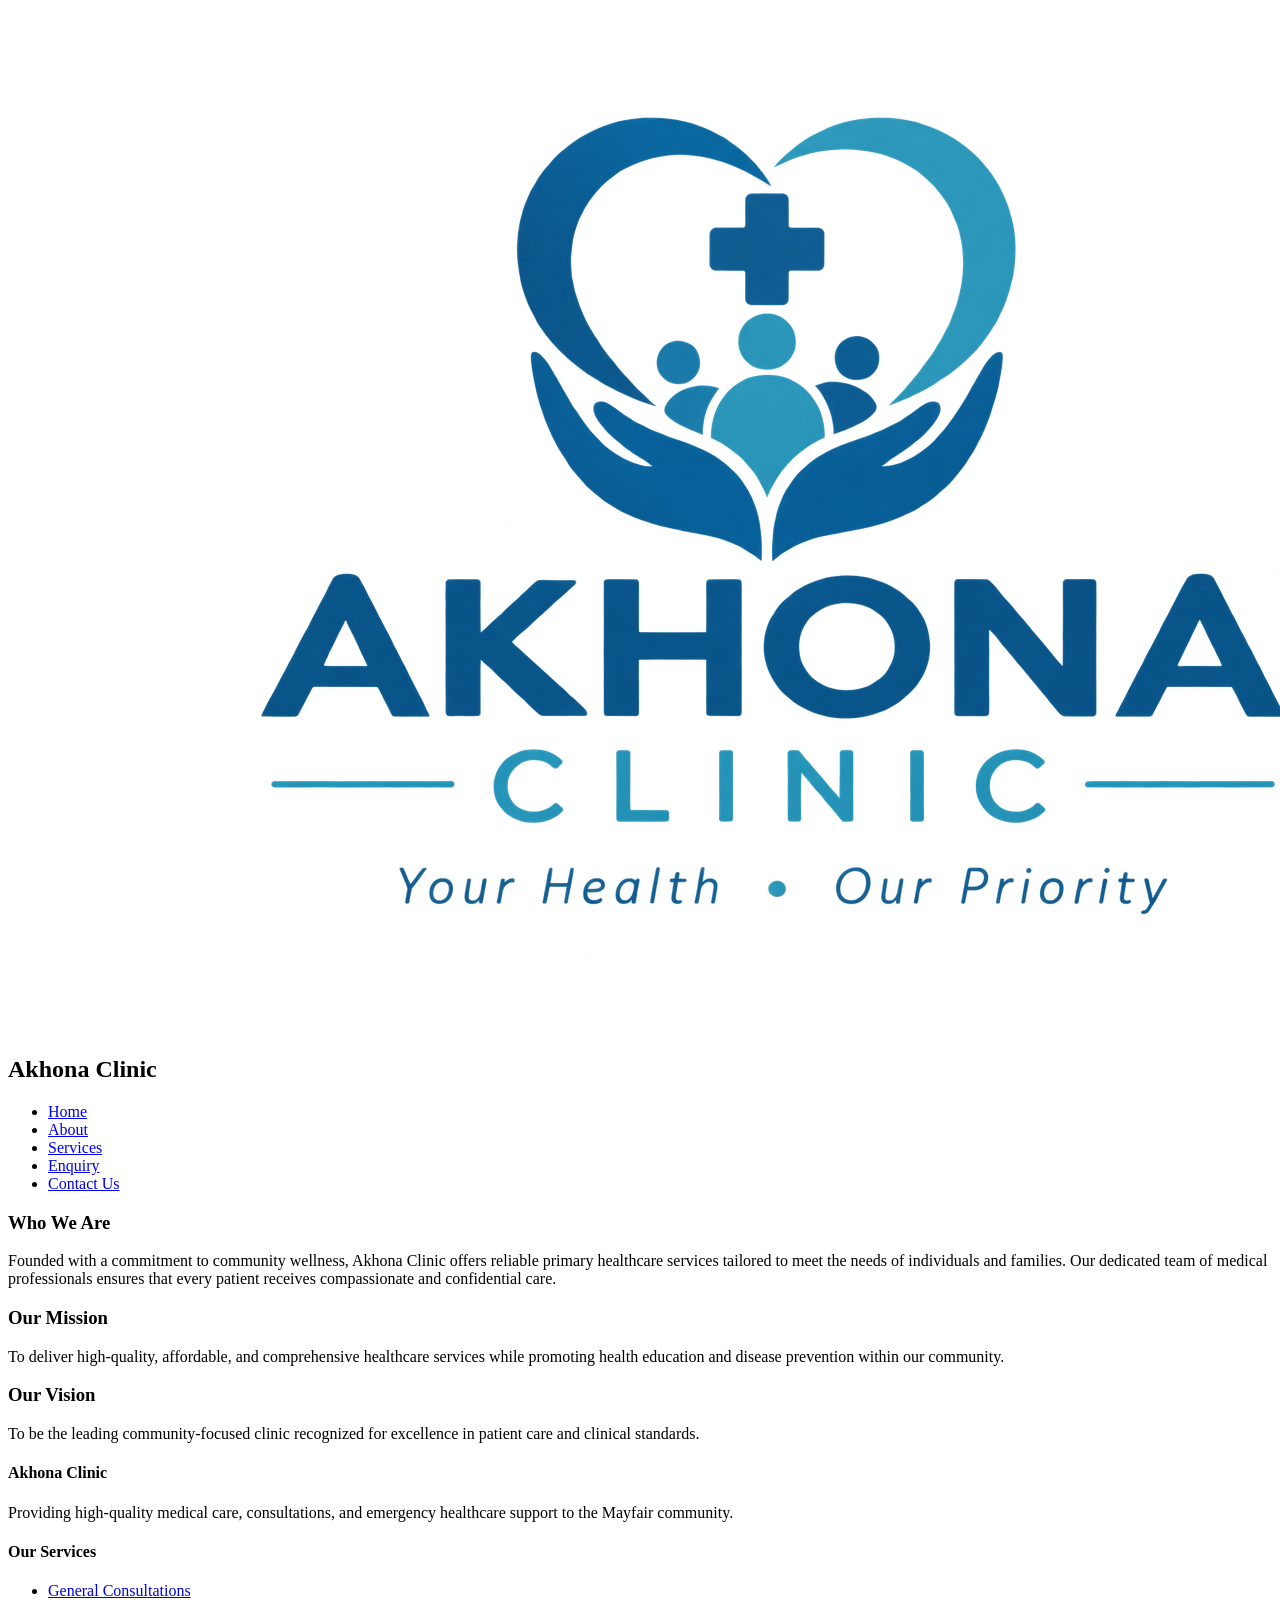
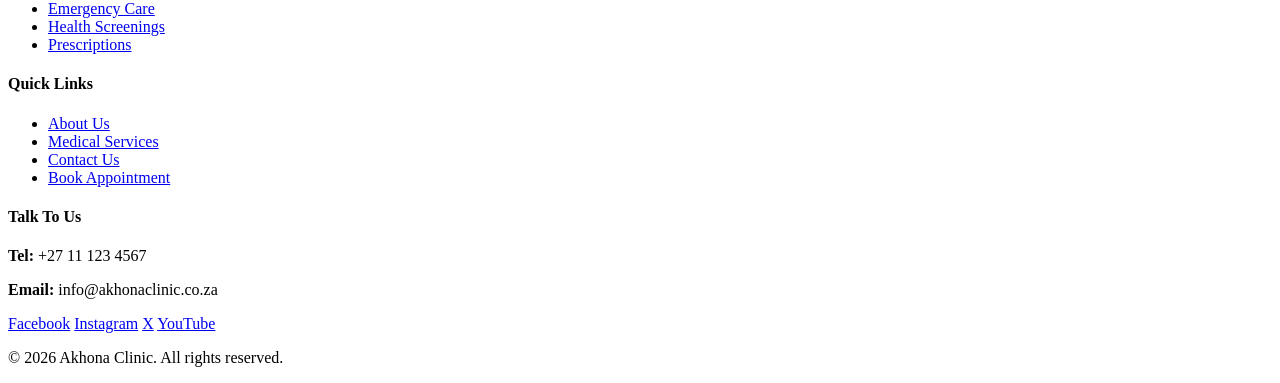
==== pages/about us.html @ 68005e3f "validation update" ====
<!DOCTYPE html>
<html lang="en-ZA">
<head>
    <meta charset="UTF-8">
    <meta name="viewport" content="width=device-width, initial-scale=1.0">
    <title>Services | Akhona Clinic</title>
  
    <link rel="stylesheet" href="../CSS/style.css">
</head>
<body>
 <header class="site-header">
         <img src="../images/Logo 1..png"
       alt="Akhona Clinic"
       class="logo-img">
           <h2>Akhona Clinic</h2>
       </div>
<nav class="navbar">
    <ul>
                <li><a href="../index.html">Home</a></li>
                <li><a href="about us.html">About</a></li>
                <li><a href="Services.html">Services</a></li>
                <li><a href="Enquiry.html">Enquiry</a></li>
                <li><a href="contactus.html">Contact Us</a></li>
    </ul>
</nav>
    </header>

        <main class="container">
  <div class="cards-grid">
    <div class="card">
      <h3>Who We Are</h3>
      <p>
        Founded with a commitment to community wellness, Akhona Clinic offers reliable 
        primary healthcare services tailored to meet the needs of individuals and families. 
        Our dedicated team of medical professionals ensures that every patient receives 
        compassionate and confidential care.
      </p>
    </div>

    <div class="card">
      <h3>Our Mission</h3>
      <p>
        To deliver high-quality, affordable, and comprehensive healthcare services while 
        promoting health education and disease prevention within our community.
      </p>
    </div>

    <div class="card">
      <h3>Our Vision</h3>
      <p>
        To be the leading community-focused clinic recognized for excellence in patient care 
        and clinical standards.
      </p>
    </div>
  </div>
</main>

     <!-- FOOTER: 4 COLUMNS -->
   <footer class="site-footer">
       <div class="footer-container">
           
           <!-- Column 1: Logo & Info -->
           <div class="footer-col">
               <h4>Akhona Clinic</h4>
               <p>Providing high-quality medical care, consultations, and emergency healthcare support to the Mayfair community.</p>
           </div>

           <!-- Column 2: Healthcare Services -->
           <div class="footer-col">
               <h4>Our Services</h4>
               <ul>
                   <li><a href="services.html">General Consultations</a></li>
                   <li><a href="services.html">Emergency Care</a></li>
                   <li><a href="services.html">Health Screenings</a></li>
                   <li><a href="services.html">Prescriptions</a></li>
               </ul>
           </div>

           <!-- Column 3: Quick Links -->
           <div class="footer-col">
               <h4>Quick Links</h4>
               <ul>
                   <li><a href="about us.html">About Us</a></li>
                   <li><a href="Services.html">Medical Services</a></li>
                   <li><a href="contactus.html">Contact Us</a></li>
                   <li><a href="Enquiry.html">Book Appointment</a></li>
               </ul>
           </div>

           <!-- Column 4: Contact & Social Media -->
           <div class="footer-col">
               <h4>Talk To Us</h4>
               <p><strong>Tel:</strong> +27 11 123 4567</p>
               <p><strong>Email:</strong> info@akhonaclinic.co.za</p>
               <div class="social-links">
                   <a href="https://facebook.com" target="_blank">Facebook</a>
                   <a href="https://instagram.com" target="_blank">Instagram</a>
                   <a href="https://x.com" target="_blank">X</a>
                   <a href="https://youtube.com" target="_blank">YouTube</a>
               </div>
           </div>

       </div>

    <div class="footer-bottom">
           <p>© 2026 Akhona Clinic. All rights reserved.</p>
       </div>
   </footer>
</body>
</html>
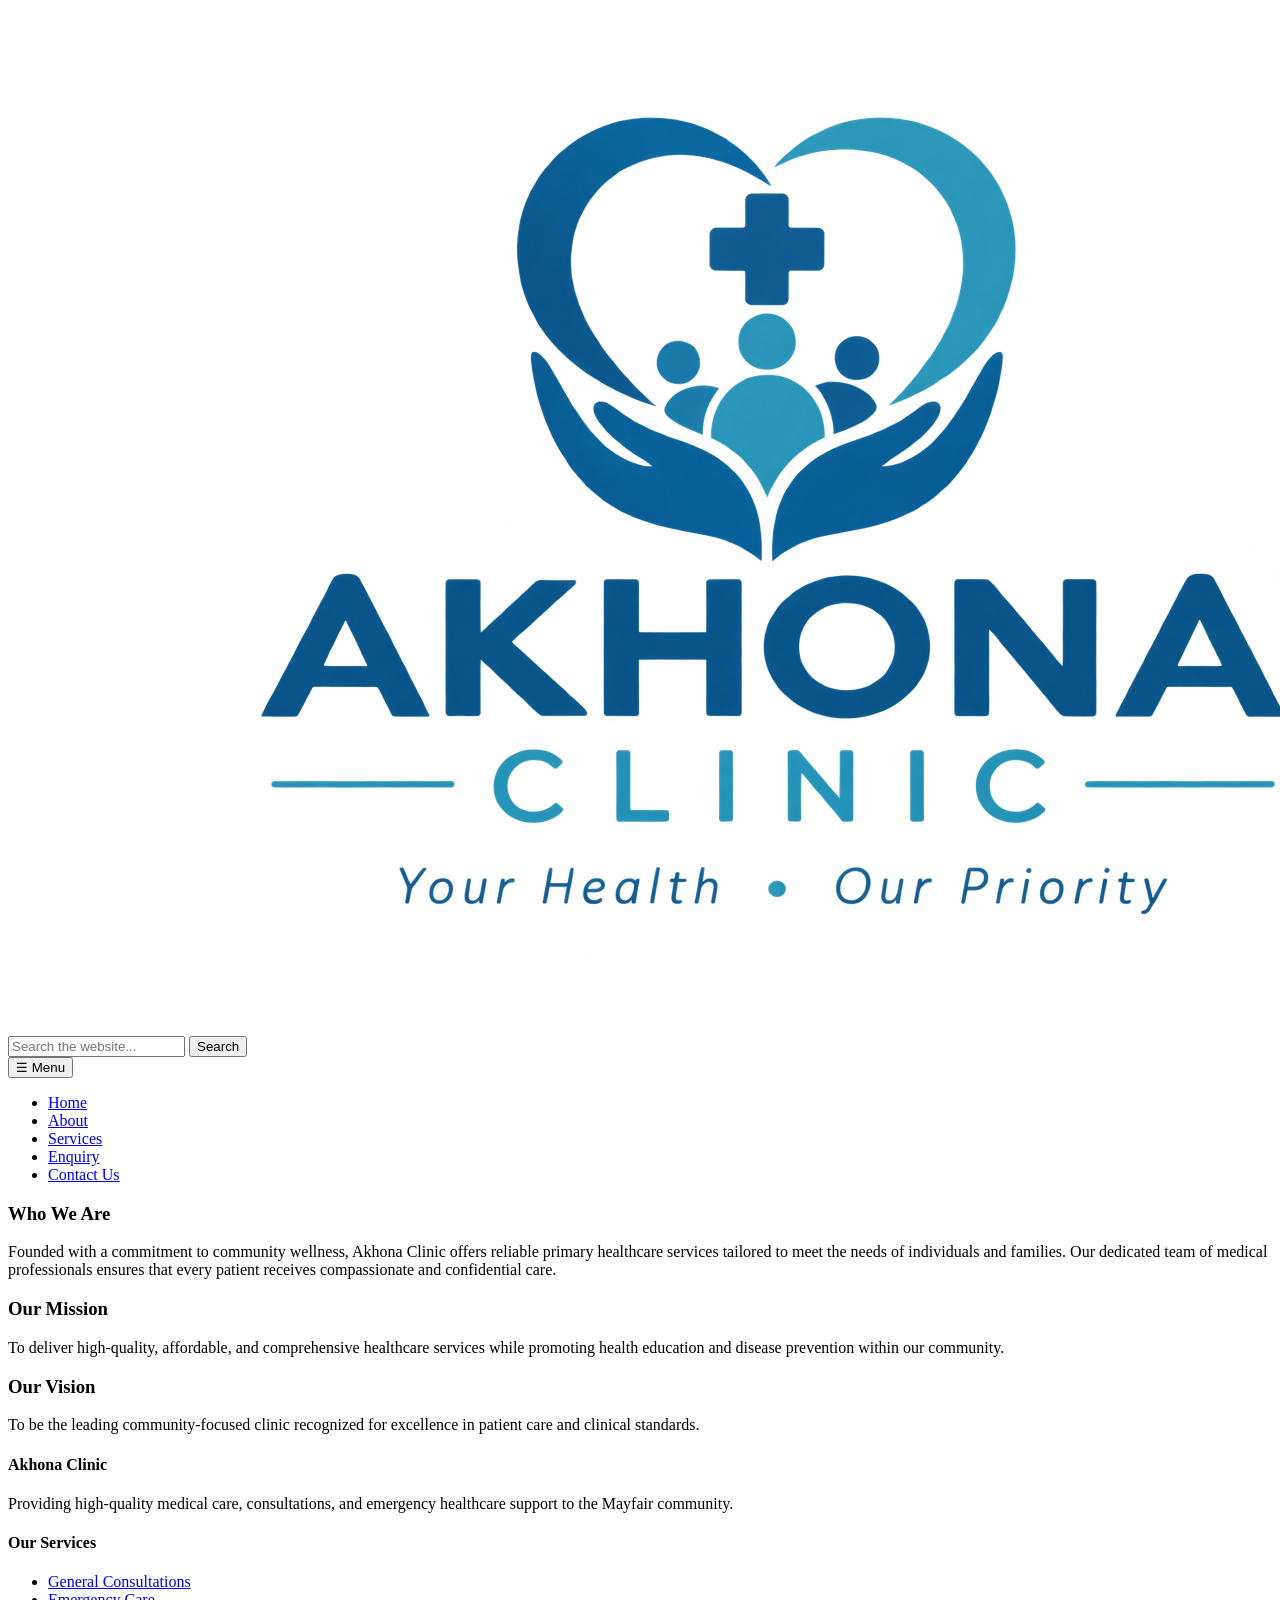
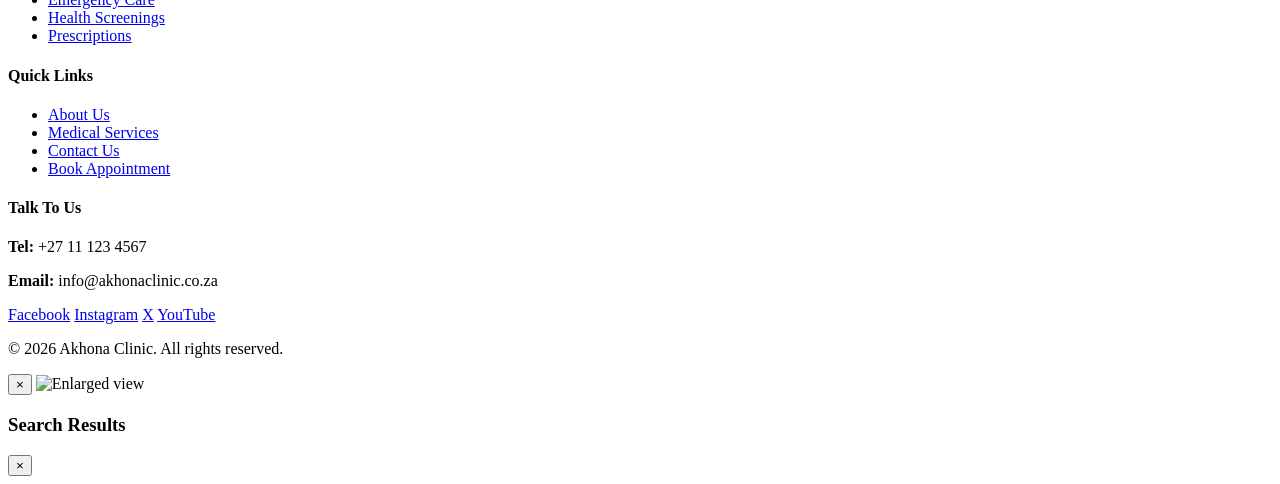
==== commit 3429db87: "search bar" ====
--- a/pages/about us.html
+++ b/pages/about us.html
@@ -6,14 +6,31 @@
     <title>Services | Akhona Clinic</title>
   
     <link rel="stylesheet" href="../CSS/style.css">
+    <script src="../javascript/main.js"></script>
+    <script src="../javascript/lightbox.js"></script>
+    <script src="../javascript/search.js"></script>
+    <script src="../javascript/validation.js"></script>
 </head>
 <body>
  <header class="site-header">
          <img src="../images/Logo 1..png"
        alt="Akhona Clinic"
        class="logo-img">
-           <h2>Akhona Clinic</h2>
+         
        </div>
+
+       <!-- Search Bar -->
+<form class="search-form" id="searchForm" role="search">
+    <input
+        type="search"
+        id="siteSearch"
+        placeholder="Search the website..."
+        aria-label="Search website"
+        required
+    >
+    <button type="submit">Search</button>
+</form>
+
 <nav class="navbar">
     <ul>
                 <li><a href="../index.html">Home</a></li>
